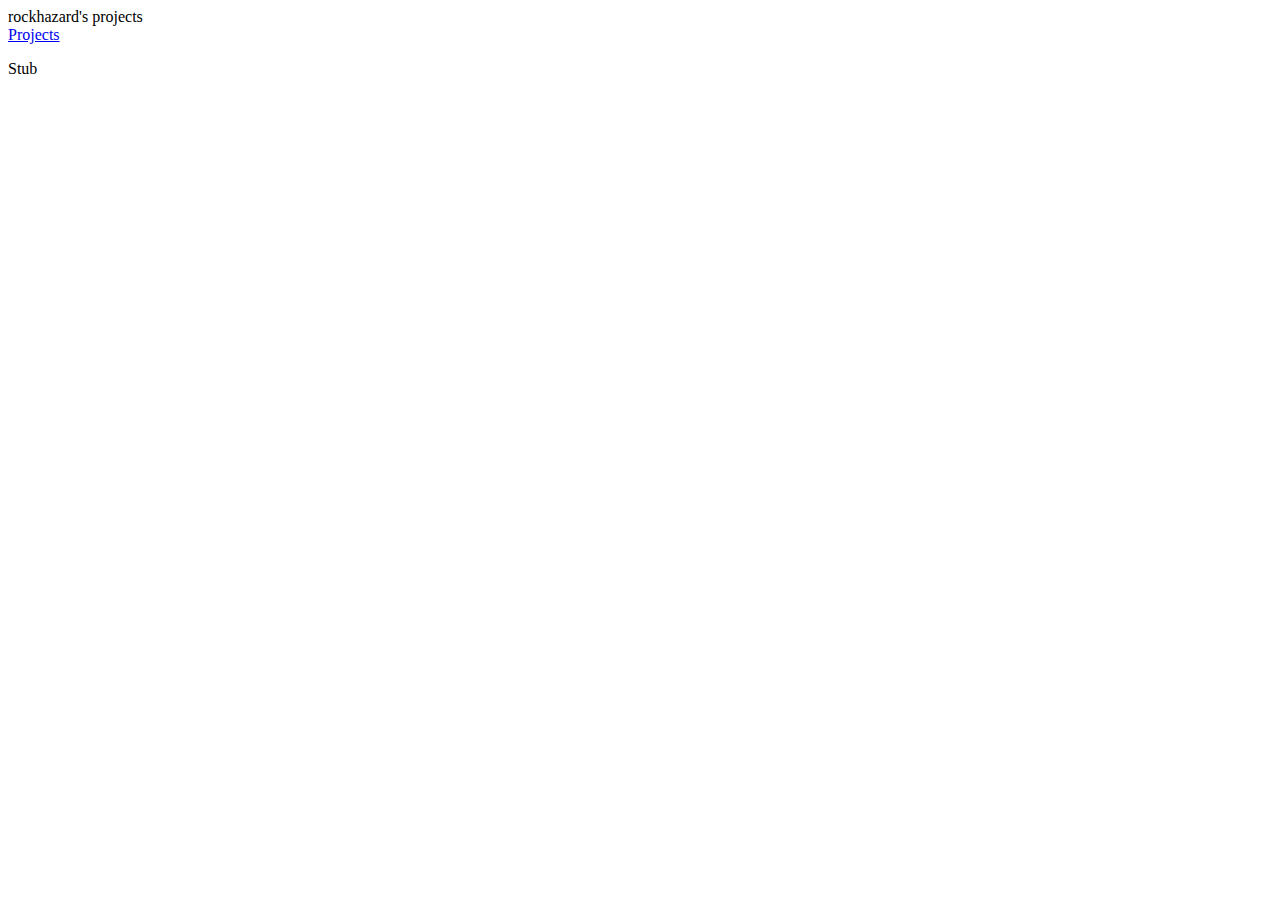
==== index.html @ 1dcc40eb "Spell correction." ====
<!DOCTYPE html>
<html>
<head>
    <title>rockahzard's pages</title>
</head>
<body>
    <div>
    <header>rockhazard's projects</header>
    <nav>
        <a href="spellpoints/index.html">Projects</a>
    </nav>
    <article>
        <p>Stub</p>
    </article>
    <footer></footer>
    </div>
</body>
</html>
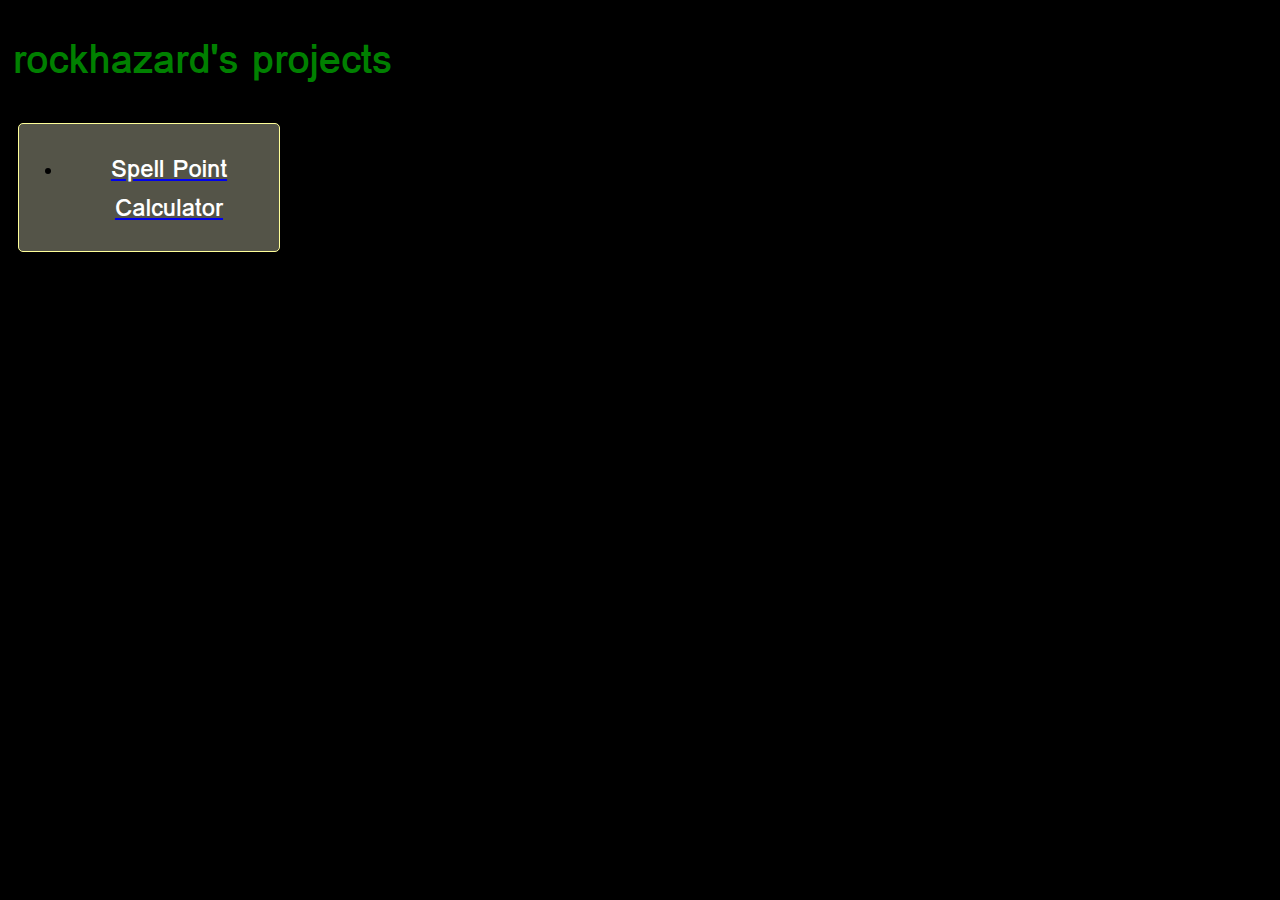
==== commit 5f539730: "Style main page." ====
--- a/index.html
+++ b/index.html
@@ -1,18 +1,35 @@
 <!DOCTYPE html>
 <html>
 <head>
-    <title>rockahzard's pages</title>
+    <meta charset="UTF-8" />
+    <title>rockahzard's pages</title>  
+    <link rel="stylesheet" type="text/css" href="http://yui.yahooapis.com/3.18.1/build/cssreset/cssreset-min.css">
+    <link rel="stylesheet" type="text/css" href="css/style.css">
 </head>
 <body>
-    <div>
-    <header>rockhazard's projects</header>
-    <nav>
-        <a href="spellpoints/index.html">Projects</a>
-    </nav>
-    <article>
-        <p>Stub</p>
-    </article>
-    <footer></footer>
+    <div id="parent">
+        <header>
+        <h1>rockhazard's projects</h1>
+        </header>
+    <div class="panel" id="nav">
+        <nav>
+            <ul>
+                <li>
+                    <a href="spellpoints/index.html">
+                    <h2>Spell Point Calculator</h2>
+                    </a>
+                </li>
+            </ul>
+        </nav>
+    </div>
+    <dir id="article">
+        <article>
+            <p>Stub</p>
+        </article>
+    </dir>
+    <dir id="footer">
+        <footer></footer>
+    </dir>
     </div>
 </body>
 </html>--- a/css/style.css
+++ b/css/style.css
@@ -0,0 +1,44 @@
+/* works best with css reset (for stripping browser render customizations): <link rel="stylesheet" type="text/css" href="http://yui.yahooapis.com/3.18.1/build/cssreset/cssreset-min.css">
+*/
+
+html {
+    background-color: black;
+    font-family: Loma, sans;
+    font-size: 100%;
+}
+
+#parent {
+    position: relative;
+    left: 5px;
+}
+
+div.panel {
+    background: #545448;
+    border-style: solid;
+    border-width: 1px;
+    border-color: #ffff99;
+    border-radius: 5px;
+    padding: 5px;
+    margin: 5px;
+    position: absolute;
+}
+
+#nav {
+    width: 250px;
+    text-align: center;
+}
+
+h1 {
+    font-size: 2.5em;
+    color: green;
+}
+
+h2 {
+    font-size: 1.5em;
+    color: white;
+}
+
+p {
+    color: white;
+    font-size: 1em;
+}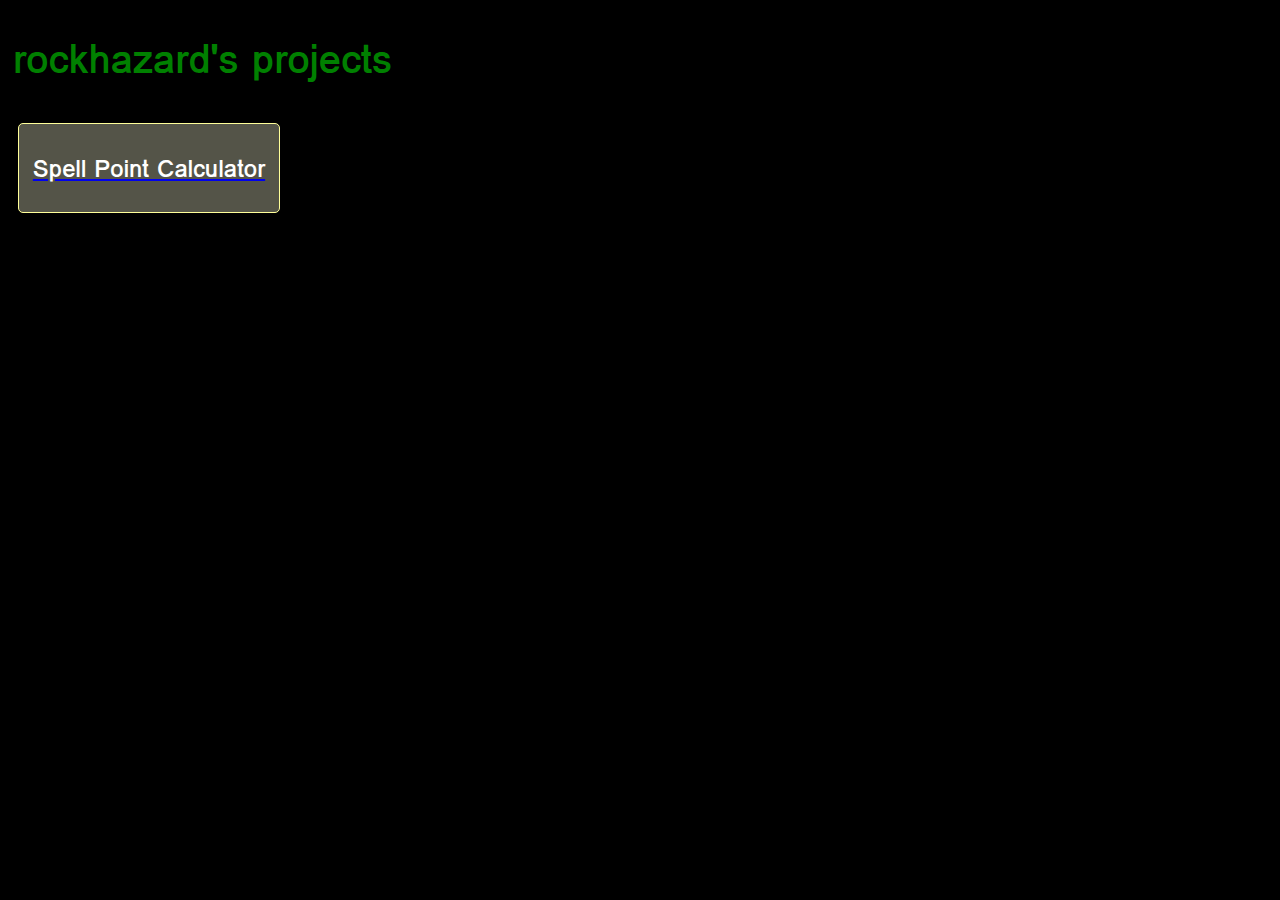
==== commit 0468dce5: "Remove list." ====
--- a/index.html
+++ b/index.html
@@ -13,13 +13,9 @@
         </header>
     <div class="panel" id="nav">
         <nav>
-            <ul>
-                <li>
-                    <a href="spellpoints/index.html">
-                    <h2>Spell Point Calculator</h2>
-                    </a>
-                </li>
-            </ul>
+            <a href="spellpoints/index.html">
+            <h2>Spell Point Calculator</h2>
+            </a>
         </nav>
     </div>
     <dir id="article">
--- a/css/style.css
+++ b/css/style.css
@@ -41,4 +41,8 @@
 p {
     color: white;
     font-size: 1em;
+}
+
+li {
+    color: white;
 }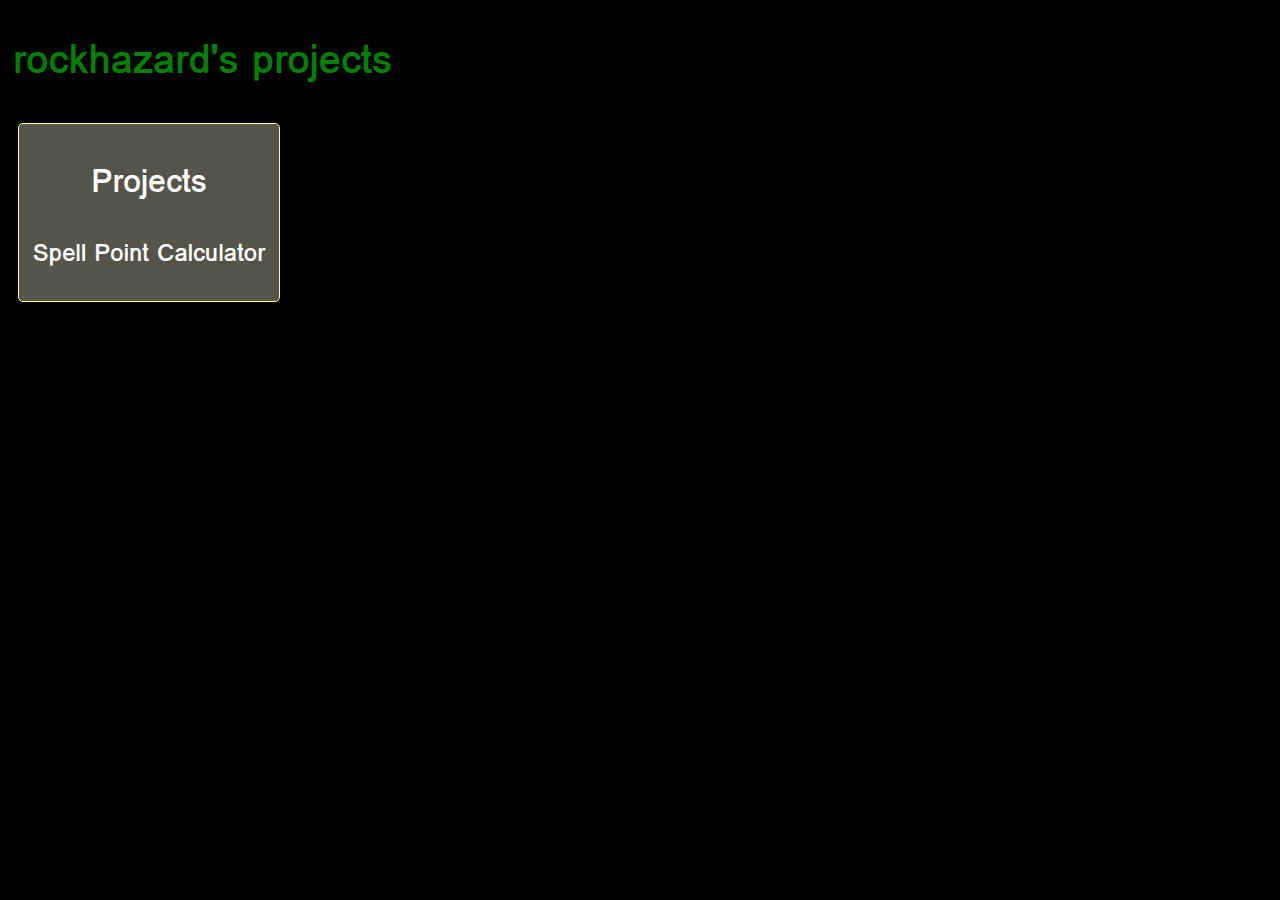
==== commit 7d1a4f2e: "Formatting." ====
--- a/index.html
+++ b/index.html
@@ -13,8 +13,9 @@
         </header>
     <div class="panel" id="nav">
         <nav>
+            <h2>Projects</h2>
             <a href="spellpoints/index.html">
-            <h2>Spell Point Calculator</h2>
+            <h3>Spell Point Calculator</h3>
             </a>
         </nav>
     </div>
--- a/css/style.css
+++ b/css/style.css
@@ -34,6 +34,11 @@
 }
 
 h2 {
+    font-size: 2em;
+    color: white;
+}
+
+h3 {
     font-size: 1.5em;
     color: white;
 }
@@ -43,6 +48,6 @@
     font-size: 1em;
 }
 
-li {
-    color: white;
+a {
+    text-decoration: none ;
 }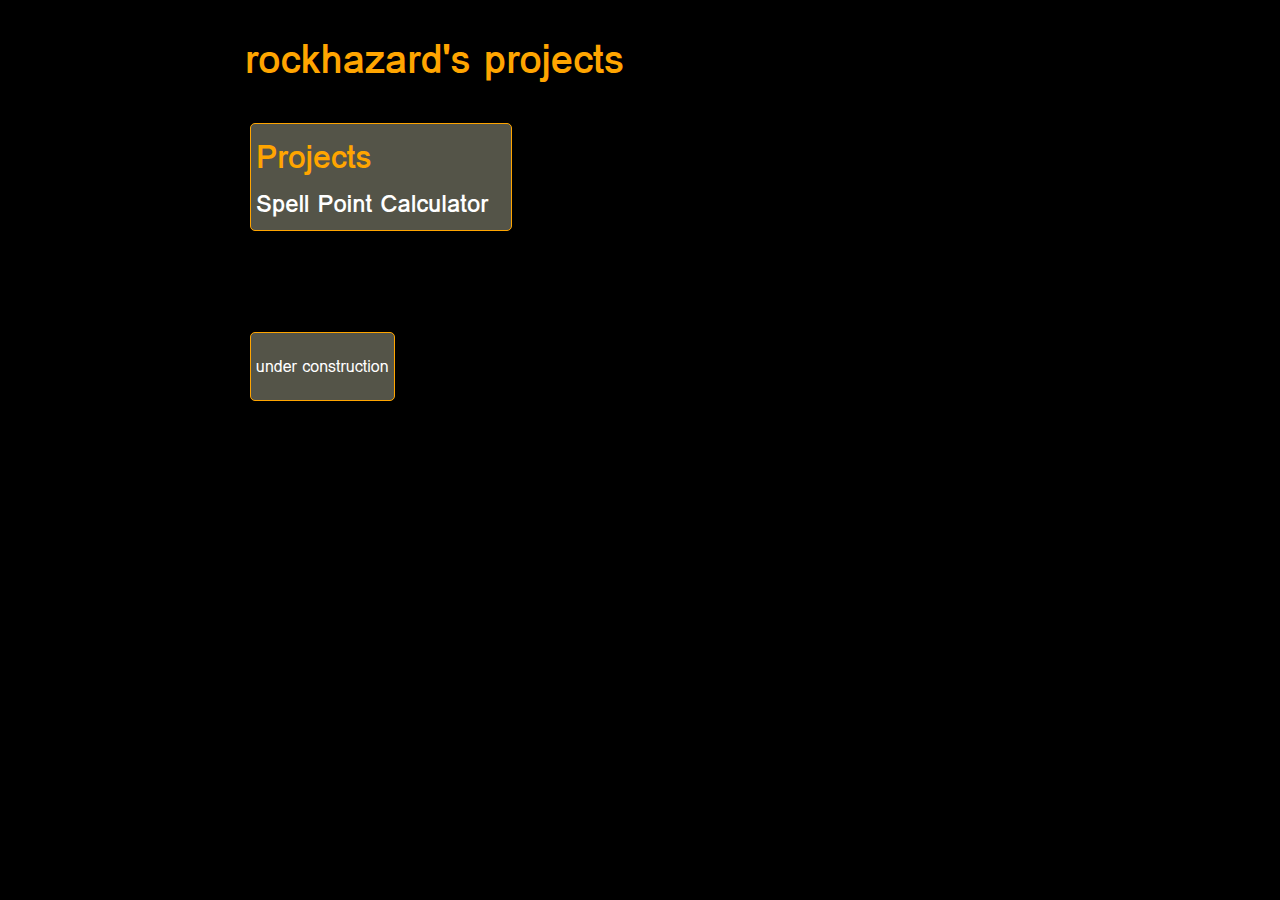
==== commit 75c603bd: "Formatting." ====
--- a/index.html
+++ b/index.html
@@ -24,9 +24,11 @@
             <p>Stub</p>
         </article>
     </dir>
-    <dir id="footer">
-        <footer></footer>
-    </dir>
+    <div class="panel" id="footer">
+        <footer>
+            <p>under construction</p>
+        </footer>
+    </div>
     </div>
 </body>
 </html>--- a/css/style.css
+++ b/css/style.css
@@ -1,4 +1,6 @@
-/* works best with css reset (for stripping browser render customizations): <link rel="stylesheet" type="text/css" href="http://yui.yahooapis.com/3.18.1/build/cssreset/cssreset-min.css">
+/* 
+rockhazard projects
+works best with css reset (for stripping browser render customizations): <link rel="stylesheet" type="text/css" href="http://yui.yahooapis.com/3.18.1/build/cssreset/cssreset-min.css">
 */
 
 html {
@@ -9,14 +11,17 @@
 
 #parent {
     position: relative;
+    width: 800px;
+    height: auto;
     left: 5px;
+    margin: auto;
 }
 
 div.panel {
     background: #545448;
     border-style: solid;
     border-width: 1px;
-    border-color: #ffff99;
+    border-color: orange;
     border-radius: 5px;
     padding: 5px;
     margin: 5px;
@@ -25,21 +30,32 @@
 
 #nav {
     width: 250px;
-    text-align: center;
+    text-align: left;
+}
+
+#footer {
+    position: absolute;
+    width: auto;
+    top: 300px;
+
 }
 
 h1 {
     font-size: 2.5em;
-    color: green;
+    color: orange;
 }
 
 h2 {
     font-size: 2em;
-    color: white;
+    margin-bottom: 2px;
+    margin-top: 2px;
+    color: orange;
 }
 
 h3 {
     font-size: 1.5em;
+    margin-bottom: 2px;
+    margin-top: 2px;
     color: white;
 }
 
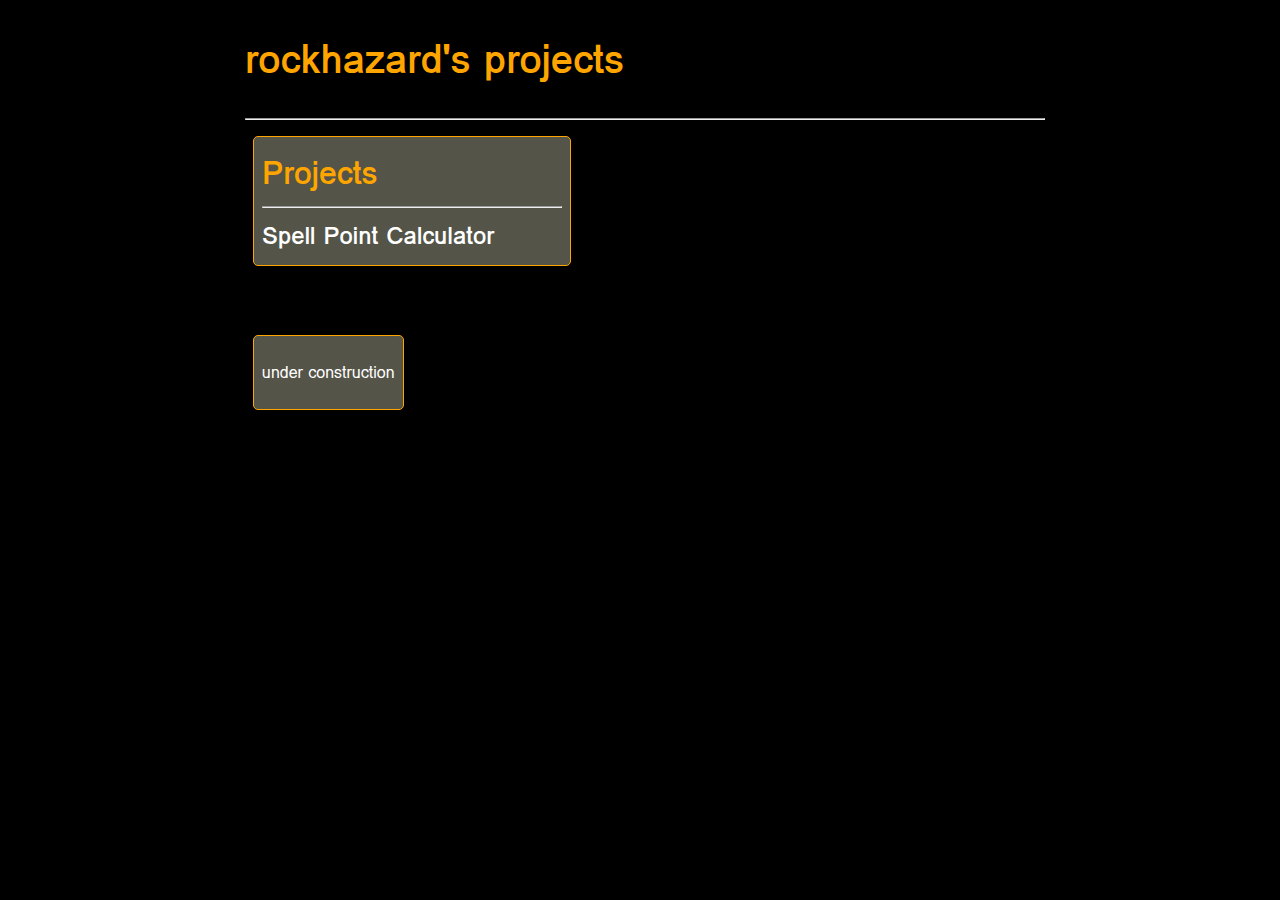
==== commit fafdd0e8: "Formatting." ====
--- a/index.html
+++ b/index.html
@@ -10,10 +10,12 @@
     <div id="parent">
         <header>
         <h1>rockhazard's projects</h1>
+        <hr>
         </header>
     <div class="panel" id="nav">
         <nav>
             <h2>Projects</h2>
+            <hr>
             <a href="spellpoints/index.html">
             <h3>Spell Point Calculator</h3>
             </a>
--- a/css/style.css
+++ b/css/style.css
@@ -23,13 +23,13 @@
     border-width: 1px;
     border-color: orange;
     border-radius: 5px;
-    padding: 5px;
-    margin: 5px;
+    padding: 8px;
+    margin: 8px;
     position: absolute;
 }
 
 #nav {
-    width: 250px;
+    width: 300px;
     text-align: left;
 }
 
@@ -38,6 +38,17 @@
     width: auto;
     top: 300px;
 
+}
+
+hr { 
+    display: block;
+    margin-top: 0.5em;
+    margin-bottom: 0.5em;
+    margin-left: auto;
+    margin-right: auto;
+    border-style: inset;
+    border-width: 1px;
+    color: white;
 }
 
 h1 {
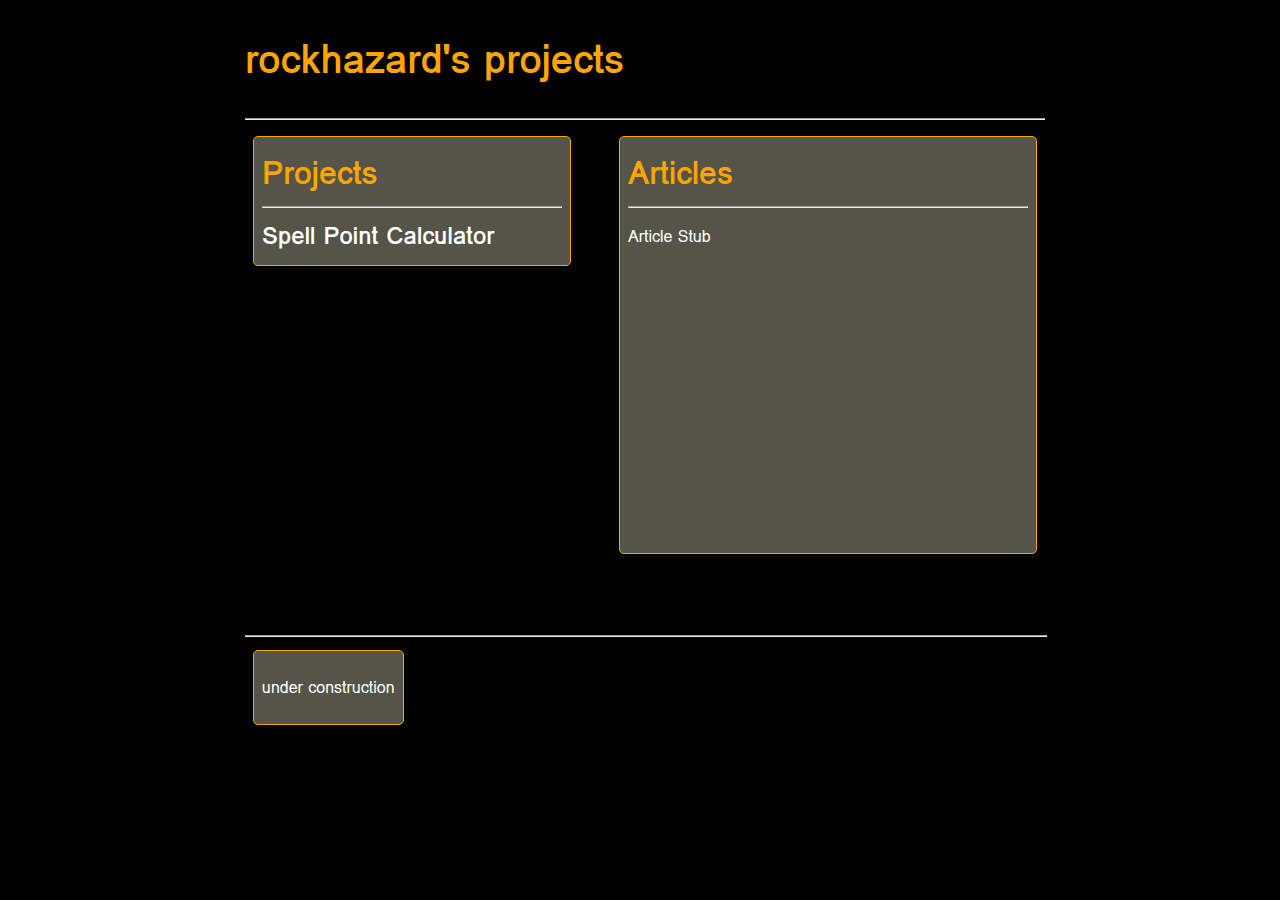
==== commit 71ebda9c: "Formatting." ====
--- a/index.html
+++ b/index.html
@@ -21,11 +21,14 @@
             </a>
         </nav>
     </div>
-    <dir id="article">
+    <div class="panel" id="article">
         <article>
-            <p>Stub</p>
+            <h2>Articles</h2>
+            <hr>
+            <p>Article Stub</p>
         </article>
-    </dir>
+    </div>
+    <hr id="footBar">
     <div class="panel" id="footer">
         <footer>
             <p>under construction</p>
--- a/css/style.css
+++ b/css/style.css
@@ -36,8 +36,21 @@
 #footer {
     position: absolute;
     width: auto;
-    top: 300px;
+    top: 615px;
 
+}
+
+#footBar {
+    position: absolute;
+    width: 800px;
+    top: 600px;
+}
+
+#article {
+    float: right;
+    position: static;
+    width: 400px;
+    height: 400px;
 }
 
 hr { 
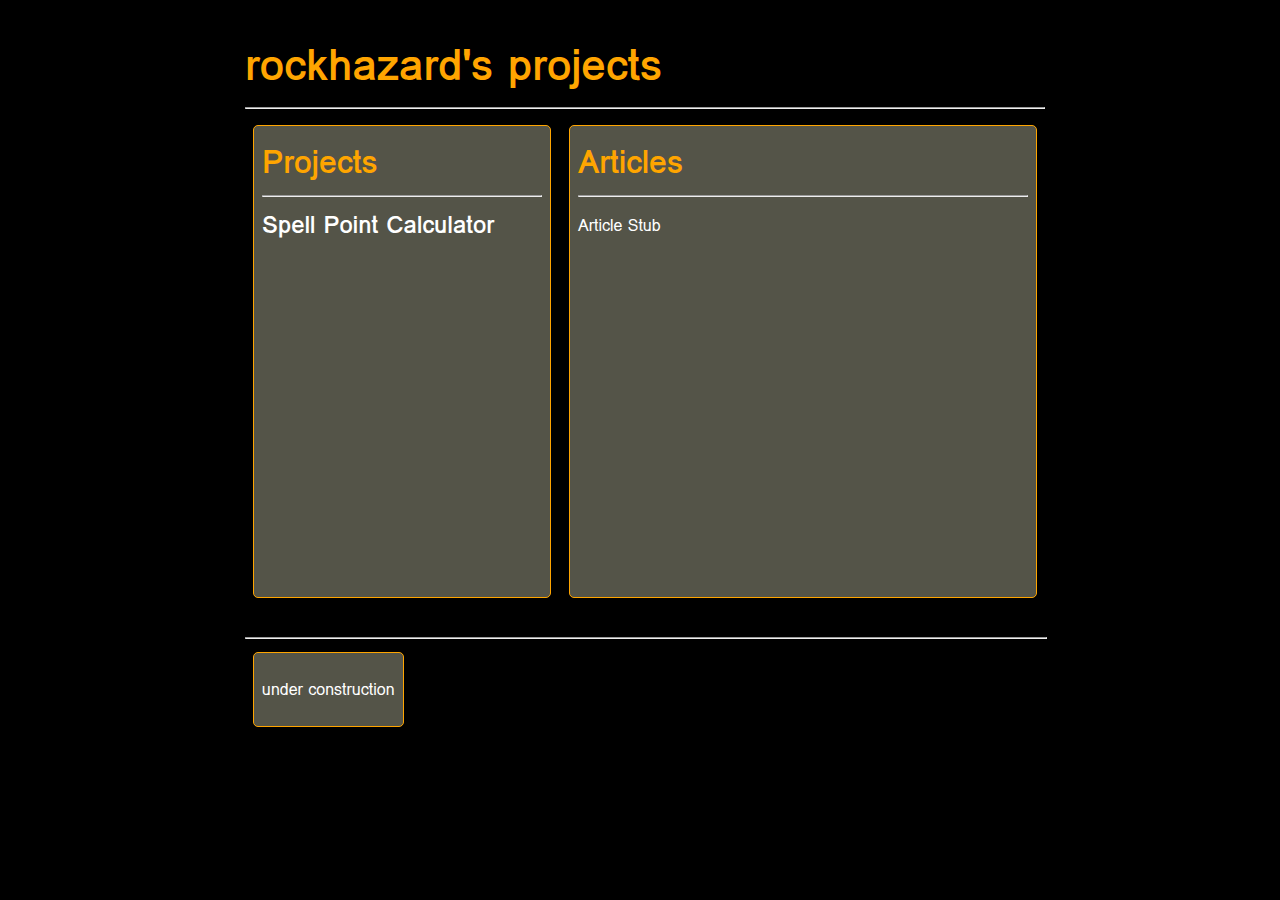
==== commit a9cde7bf: "Formatting." ====
--- a/index.html
+++ b/index.html
@@ -10,8 +10,8 @@
     <div id="parent">
         <header>
         <h1>rockhazard's projects</h1>
+        </header>
         <hr>
-        </header>
     <div class="panel" id="nav">
         <nav>
             <h2>Projects</h2>
--- a/css/style.css
+++ b/css/style.css
@@ -29,8 +29,16 @@
 }
 
 #nav {
-    width: 300px;
+    width: 280px;
+    height: 455px;
     text-align: left;
+}
+
+#article {
+    float: right;
+    position: static;
+    width: 450px;
+    height: 455px;
 }
 
 #footer {
@@ -46,13 +54,6 @@
     top: 600px;
 }
 
-#article {
-    float: right;
-    position: static;
-    width: 400px;
-    height: 400px;
-}
-
 hr { 
     display: block;
     margin-top: 0.5em;
@@ -65,7 +66,8 @@
 }
 
 h1 {
-    font-size: 2.5em;
+    font-size: 2.75em;
+    margin-bottom: 0px;
     color: orange;
 }
 
@@ -90,4 +92,12 @@
 
 a {
     text-decoration: none ;
+}
+
+a h3:hover {
+    color: orange;
+}
+
+a:hover {
+    color: orange;
 }